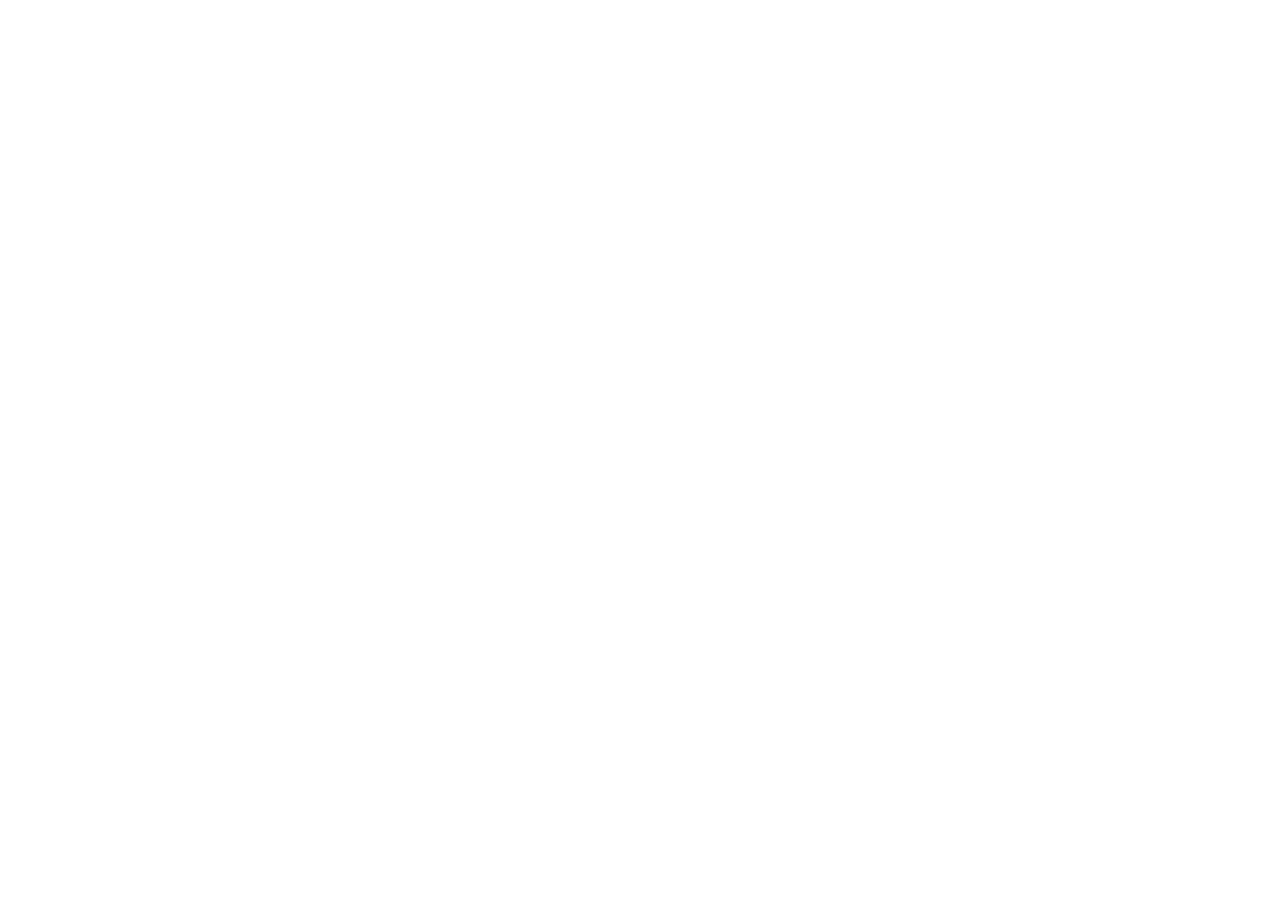
==== generateur.html @ 8281ed8d "Ajout generateur" ====
<!DOCTYPE html>
<html lang="fr">

<head>
    <meta charset="UTF-8">
    <meta http-equiv="X-UA-Compatible" content="IE=edge">
    <meta name="viewport" content="width=device-width, initial-scale=1.0">
    <title>Générateur Pokémon</title>
    <link rel="stylesheet" href="assets/css/normalize.css">
    <link rel="stylesheet" href="assets/css/style.css">
</head>

<body>

    <script src="assets/js/generateur.js"></script>
</body>

</html>
---- assets/css/style.css ----
/* *********************** */

/* GENERALITIES */

/* *********************** */
*{
    box-sizing: border-box;
}

img{
    width: 5rem;
    height: 5rem;
}

h2 {
    font-size: 2rem;
}

/* *********************** */

/* UTILITIES */

.container {
    max-width: 1200px;
    margin: 0 auto;
}

/* *********************** */



/* *********************** */

/* MAIN */

/* *********************** */

/* Header */
header {
    background-color: #306EA9;
}

header h1 {
    margin: 0;
    padding: 1rem 0;
    color: #F2C206;
}


/* Table */
.pokemonType{
    width: 2.5rem;
    height: 2.5rem;
}

table {
    border: 1px solid rgb(217, 216, 216);
    margin: 0 auto;
    text-align: center;
    width: 100%;
        border-collapse: collapse;
        border-spacing: 0;
}

table a {
    text-decoration: none;
}
th {
    background-color: lightBlue;
    padding: 1rem;
}

td {

    border-bottom: 1px solid rgb(217, 216, 216);
    background-color: rgba(226, 226, 226, 0.223);
}

tr:nth-child(odd) {
    background-color: rgba(226, 226, 226, 0.273);
}

tr:hover {
    background-color: rgba(226, 226, 226, 0.365)
}

/* Modal */
.modalContainer {
    display: flex;
    justify-content: center;
    align-items: center;
    position: relative;
}

.modal {
    position: fixed;
    background-color: #fff;
    width: 50rem;
    height: 30rem;
    top: 100px;
    display: none;
    text-align: center;
    padding: 1rem;
}

.modalDisplay {
    transition: all 1s;
    display: block;
}

.overlay {
    background-color: rgba(131, 131, 131, 0.56);
    min-height: 100vh;
    width: 100%;
    position: absolute;
}

.modalImg {
    height: 20rem;
    width: 20rem;
}

.btn {
    all: unset;
    height: 2rem;
    width: 2rem;
    position: absolute;
    right: 10px;
    top: 10px;
    cursor: pointer;
    background-color: black;
}
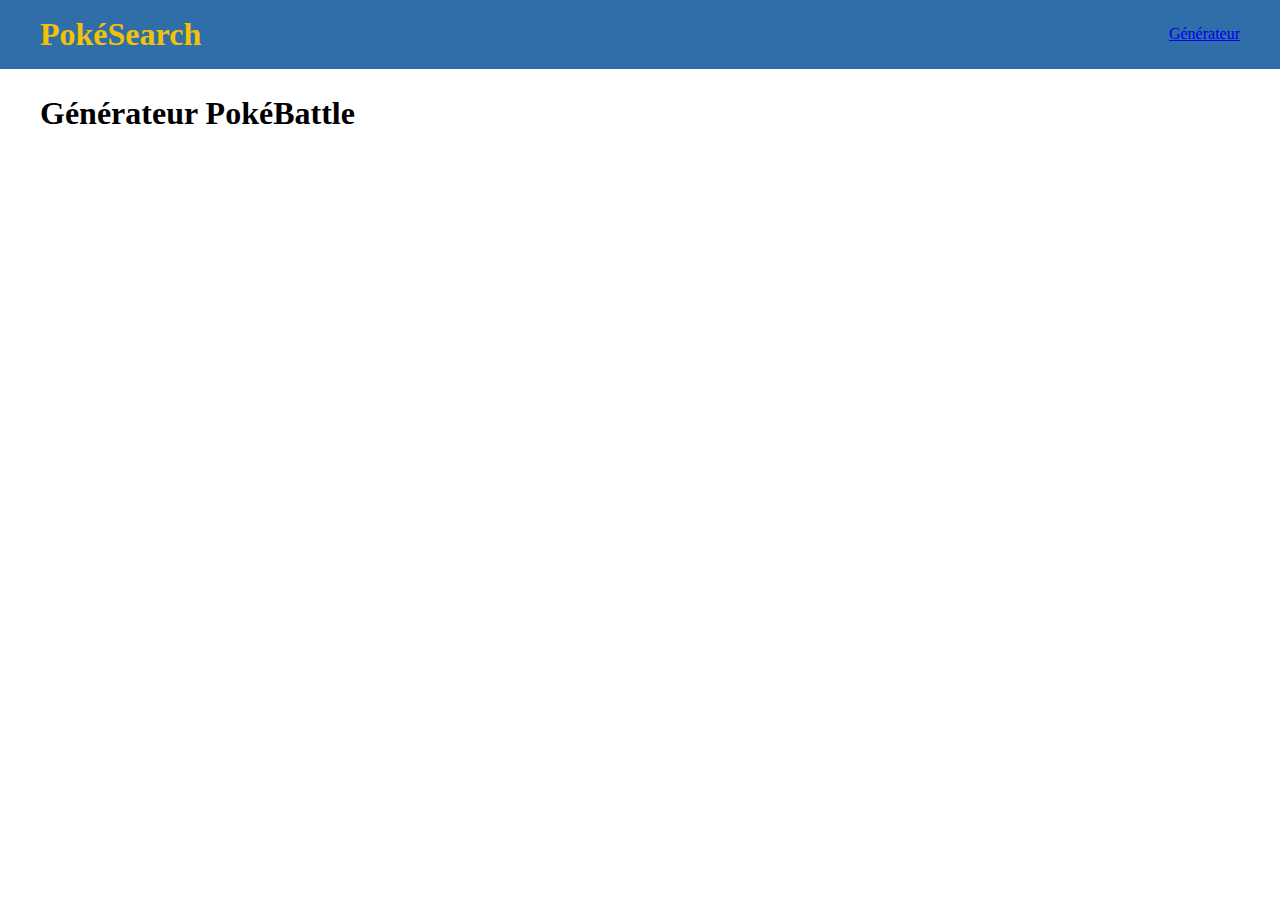
==== commit 2bb69050: "Commit generateur" ====
--- a/generateur.html
+++ b/generateur.html
@@ -11,6 +11,24 @@
 </head>
 
 <body>
+    <header>
+        <div class="container">
+            <h1>PokéSearch</h1>
+            <nav><a href="generateur.html">Générateur</a></nav>
+        </div>
+    </header>
+    
+    <main>
+        <section class="container">
+            <h2>Générateur PokéBattle</h2>
+    
+        </section>
+    </main>
+    
+    <footer>
+    
+    </footer>
+
 
     <script src="assets/js/generateur.js"></script>
 </body>
--- a/assets/css/style.css
+++ b/assets/css/style.css
@@ -39,7 +39,12 @@
 header {
     background-color: #306EA9;
 }
-
+    
+header .container {
+    display: flex;
+    justify-content: space-between;
+    align-items: center
+}
 header h1 {
     margin: 0;
     padding: 1rem 0;
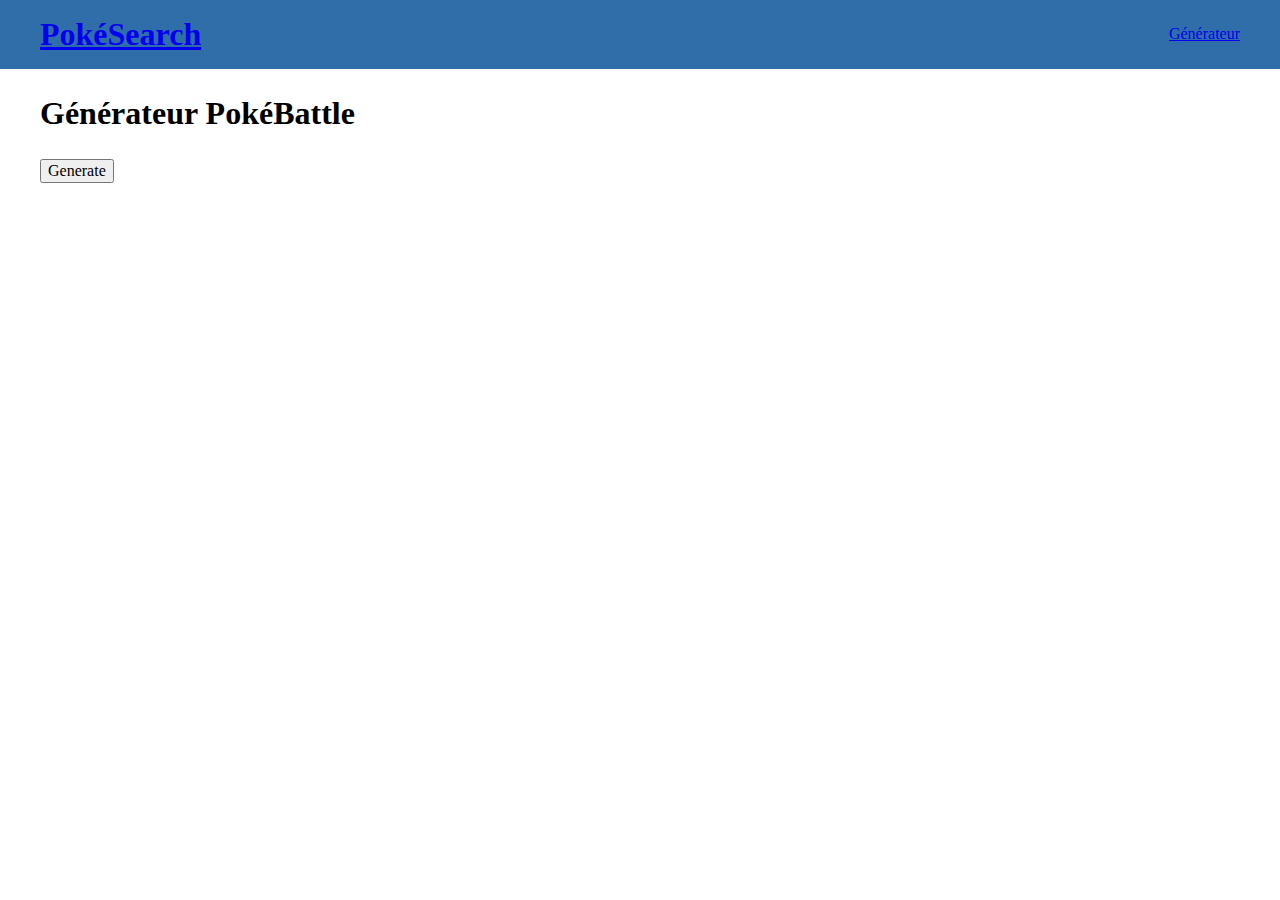
==== commit f582f5e4: "generateur pause" ====
--- a/generateur.html
+++ b/generateur.html
@@ -13,14 +13,15 @@
 <body>
     <header>
         <div class="container">
-            <h1>PokéSearch</h1>
+            <h1> <a href="index.html">PokéSearch</a></h1>
             <nav><a href="generateur.html">Générateur</a></nav>
         </div>
     </header>
     
     <main>
-        <section class="container">
+        <section class="container containerGeneratePokemon" id="sectionContainer">
             <h2>Générateur PokéBattle</h2>
+            <button id="generate">Generate</button>
     
         </section>
     </main>
@@ -30,7 +31,7 @@
     </footer>
 
 
-    <script src="assets/js/generateur.js"></script>
+    <script type="module" src="assets/js/generateur.js"></script>
 </body>
 
 </html>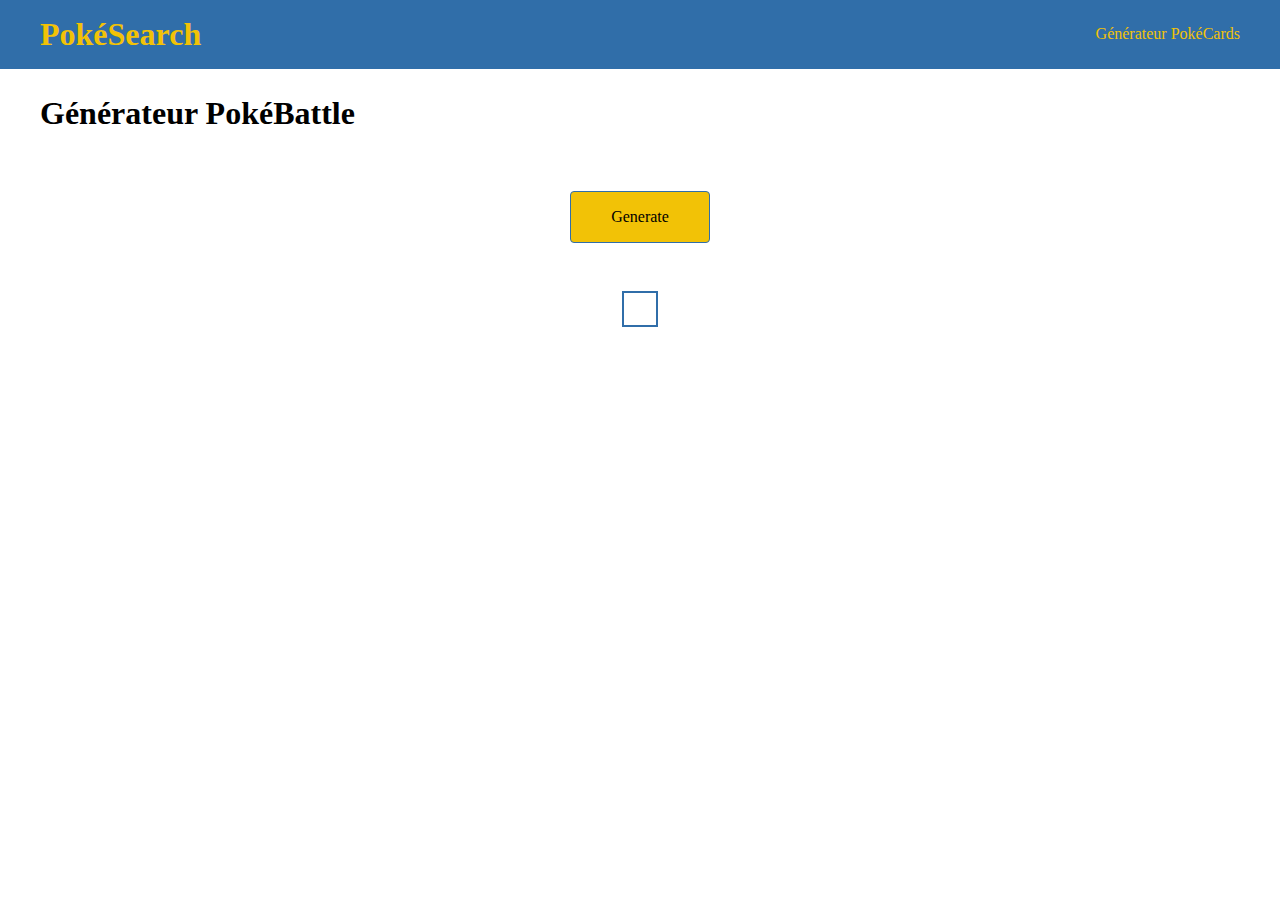
==== commit ce27abec: "pokeCards" ====
--- a/generateur.html
+++ b/generateur.html
@@ -14,14 +14,23 @@
     <header>
         <div class="container">
             <h1> <a href="index.html">PokéSearch</a></h1>
-            <nav><a href="generateur.html">Générateur</a></nav>
+            <nav>
+                <a href="generateur.html">Générateur</a>
+                <a href="pokeCards.html">PokéCards</a>
+            </nav>
         </div>
     </header>
     
-    <main>
+    <main class="container">
+        <h2>Générateur PokéBattle</h2>
         <section class="container containerGeneratePokemon" id="sectionContainer">
-            <h2>Générateur PokéBattle</h2>
+        <article id="articleElt">
+        
+        </article>
             <button id="generate">Generate</button>
+            <div id="divContainer">
+            
+            </div>
     
         </section>
     </main>
--- a/assets/css/style.css
+++ b/assets/css/style.css
@@ -15,6 +15,9 @@
 h2 {
     font-size: 2rem;
 }
+a {
+    text-decoration: none;
+}
 
 /* *********************** */
 
@@ -25,6 +28,22 @@
     margin: 0 auto;
 }
 
+#generate {
+    all: unset;
+    border: 1px solid #306EA9;
+    border-radius: 4px;
+    padding: 1rem 2.5rem;
+    margin: 2rem;
+    background-color: #F2C206;
+    cursor: pointer;
+    transition: all .5s;
+}
+
+#generate:hover {
+    background-color: #306EA9;
+    color: #F2C206;
+    transform: scale(1.1);
+}
 /* *********************** */
 
 
@@ -48,9 +67,12 @@
 header h1 {
     margin: 0;
     padding: 1rem 0;
+}
+
+h1 a,
+nav a {
     color: #F2C206;
 }
-
 
 /* Table */
 .pokemonType{
@@ -69,6 +91,7 @@
 
 table a {
     text-decoration: none;
+    color: #306EA9;
 }
 th {
     background-color: lightBlue;
@@ -134,4 +157,36 @@
     top: 10px;
     cursor: pointer;
     background-color: black;
+}
+/* GENRATOR */
+
+.containerGeneratePokemon {
+    display: flex;
+    align-items: center;
+    justify-content: center;
+    flex-direction: column-reverse;
+    }
+    
+    #articleElt {
+        border: 2px solid #306EA9;
+        text-align: center;
+        padding: 1rem;
+        margin: 1rem;
+    }
+    
+    #articleElt img {
+        height: 15rem;
+        width: 100%;
+        object-fit: contain;
+    }
+    
+    .pokemonsContainer {
+        border: 2px solid #306EA9;
+        margin: 0 1rem;
+    }
+    
+    #divContainer {
+        display: flex;
+        width: 100%;
+        justify-content: center;
 }